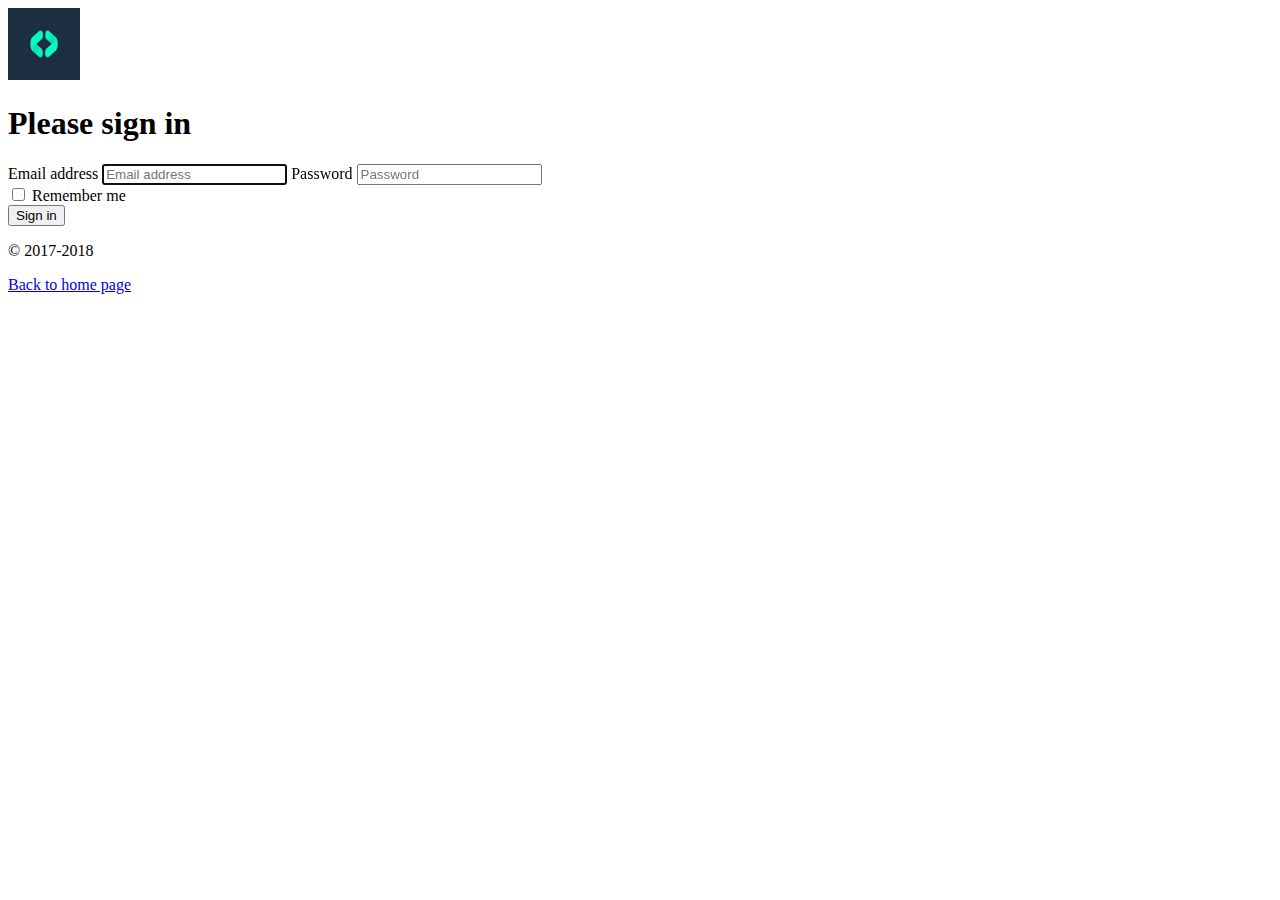
==== src/main/resources/templates/login.html @ 8f372a7b "REDID EVERYTHING" ====
<!DOCTYPE html>
<html xmlns:layout="http://www.ultraq.net.nz/thymeleaf/layout"
      xmlns:th="http://www.thymeleaf.org"
      layout:decorate="~{fragments/layout}" lang="en">
<head>
    <title>Login</title>
</head>
<body>
<div layout:fragment="content" th:remove="tag">

    <form class="form-signin">
        <img class="mb-4" src="logo.jpg" th:src="@{logo.jpg}" alt="" width="72" height="72">
        <h1 class="h3 mb-3 font-weight-normal">Please sign in</h1>
        <label for="inputEmail" class="sr-only">Email address</label>
        <input type="email" id="inputEmail" class="form-control" placeholder="Email address" required="" autofocus="">
        <label for="inputPassword" class="sr-only">Password</label>
        <input type="password" id="inputPassword" class="form-control" placeholder="Password" required="">
        <div class="checkbox mb-3">
            <label>
                <input type="checkbox" value="remember-me"> Remember me
            </label>
        </div>
        <button class="btn btn-lg btn-primary btn-block" type="submit">Sign in</button>
        <p class="mt-5 mb-3 text-muted">© 2017-2018</p>
    </form>
        </div>

    <p><a href="/" th:href="@{/}">Back to home page</a></p>

</body>
</html>
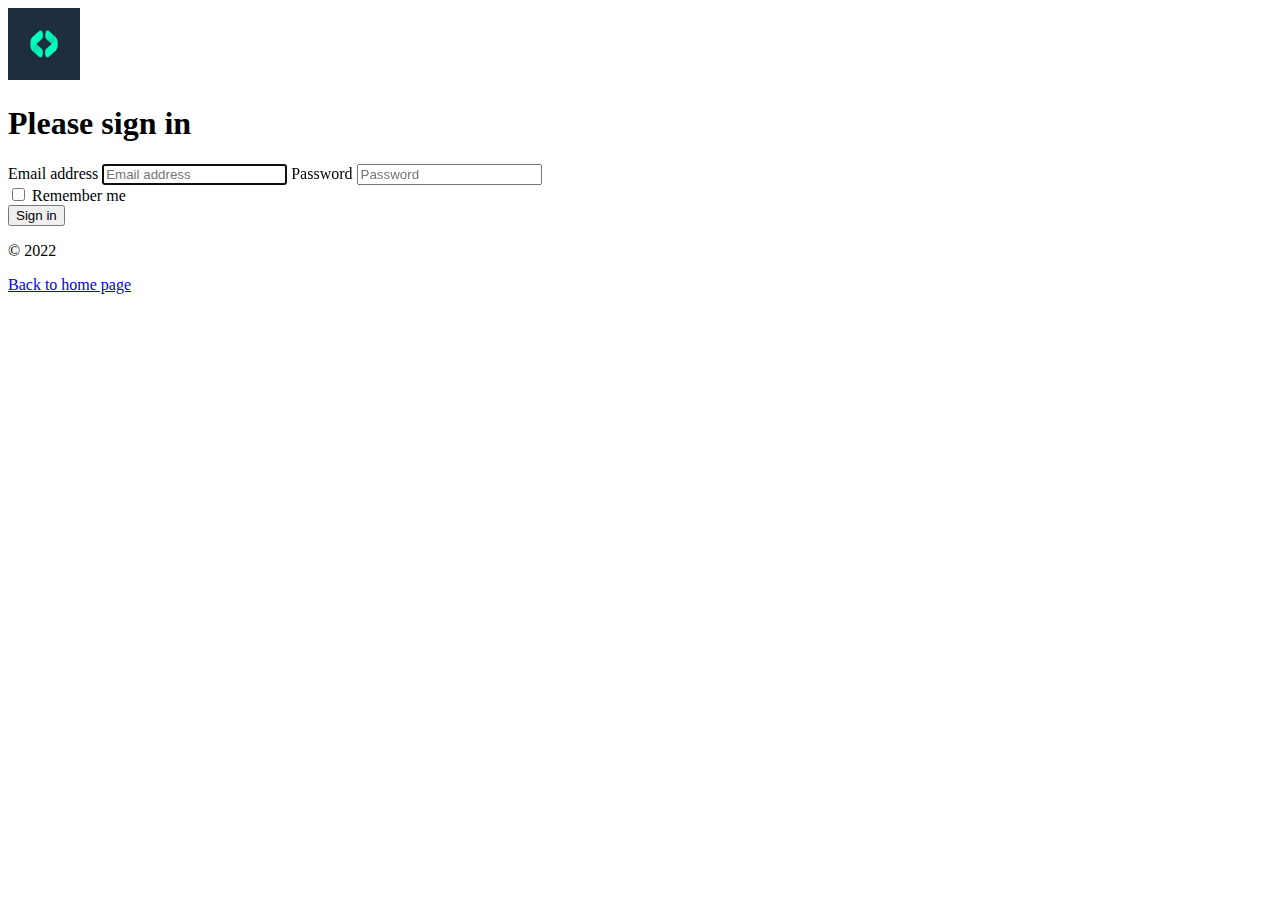
==== commit 230e8c07: "created development branch" ====
--- a/src/main/resources/templates/login.html
+++ b/src/main/resources/templates/login.html
@@ -21,7 +21,7 @@
             </label>
         </div>
         <button class="btn btn-lg btn-primary btn-block" type="submit">Sign in</button>
-        <p class="mt-5 mb-3 text-muted">© 2017-2018</p>
+        <p class="mt-5 mb-3 text-muted">© 2022</p>
     </form>
         </div>
 
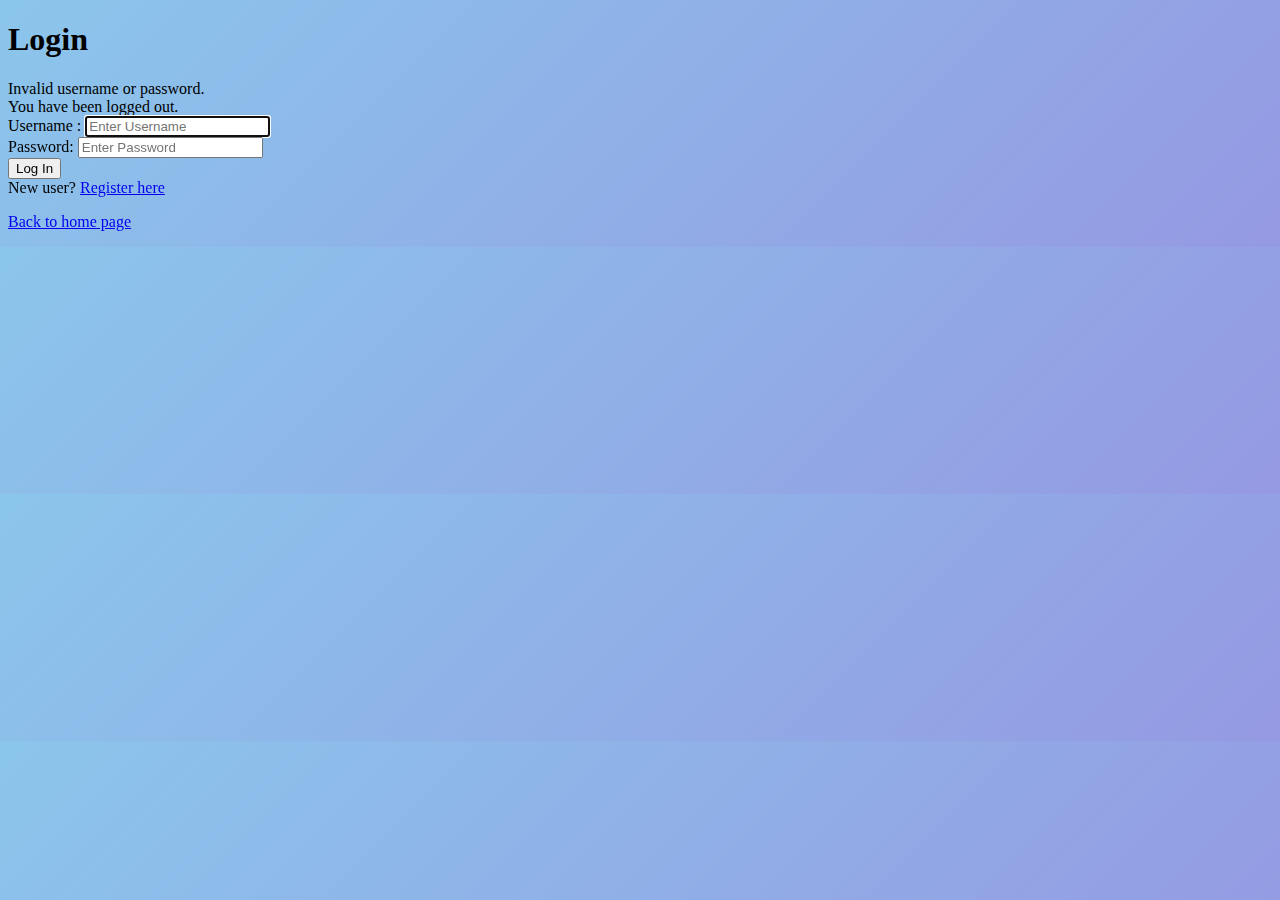
==== commit b0790240: "Merge branch 'dev'" ====
--- a/src/main/resources/templates/login.html
+++ b/src/main/resources/templates/login.html
@@ -5,27 +5,60 @@
 <head>
     <title>Login</title>
 </head>
-<body>
+<body style=" background-color: #8BC6EC;
+background-image: linear-gradient(135deg, #8BC6EC 0%, #9599E2 100%);
+
+">
 <div layout:fragment="content" th:remove="tag">
 
-    <form class="form-signin">
-        <img class="mb-4" src="logo.jpg" th:src="@{logo.jpg}" alt="" width="72" height="72">
-        <h1 class="h3 mb-3 font-weight-normal">Please sign in</h1>
-        <label for="inputEmail" class="sr-only">Email address</label>
-        <input type="email" id="inputEmail" class="form-control" placeholder="Email address" required="" autofocus="">
-        <label for="inputPassword" class="sr-only">Password</label>
-        <input type="password" id="inputPassword" class="form-control" placeholder="Password" required="">
-        <div class="checkbox mb-3">
-            <label>
-                <input type="checkbox" value="remember-me"> Remember me
-            </label>
+    <div class = "container">
+        <div class = "row">
+            <div class = "col-md-6 col-md-offset-3 text-center">
+
+                <h1>Login</h1>
+                <form th:action="@{/login}" method="post">
+
+                    <!-- error message -->
+                    <div th:if="${param.error}">
+                        <div class="alert alert-danger">Invalid username or
+                            password.</div>
+                    </div>
+
+                    <!-- logout message -->
+                    <div th:if="${param.logout}">
+                        <div class="alert alert-info">You have been logged out.</div>
+                    </div>
+
+                    <div class = "form-group">
+                        <label for ="username"> Username </label> :
+                        <input type="text" class = "form-control" id ="username" name = "username"
+                               placeholder="Enter Username" autofocus="autofocus">
+                    </div>
+
+                    <div class="form-group">
+                        <label for="password">Password</label>: <input type="password"
+                                                                       id="password" name="password" class="form-control"
+                                                                       placeholder="Enter Password" />
+                    </div>
+
+                    <div class="form-group">
+                        <div class="row">
+                            <div class="col-sm-6 col-sm-offset-3">
+                                <input type="submit" name="login-submit" id="login-submit"
+                                       class="form-control btn btn-primary" value="Log In" />
+                            </div>
+                        </div>
+                    </div>
+                </form>
+                <div class="form-group">
+      <span>New user? <a href="/" th:href="@{/registration}">Register
+        here</a></span>
+                </div>
+            </div>
         </div>
-        <button class="btn btn-lg btn-primary btn-block" type="submit">Sign in</button>
-        <p class="mt-5 mb-3 text-muted">© 2022</p>
-    </form>
-        </div>
+    </div>
+</div>
 
     <p><a href="/" th:href="@{/}">Back to home page</a></p>
-
 </body>
 </html>